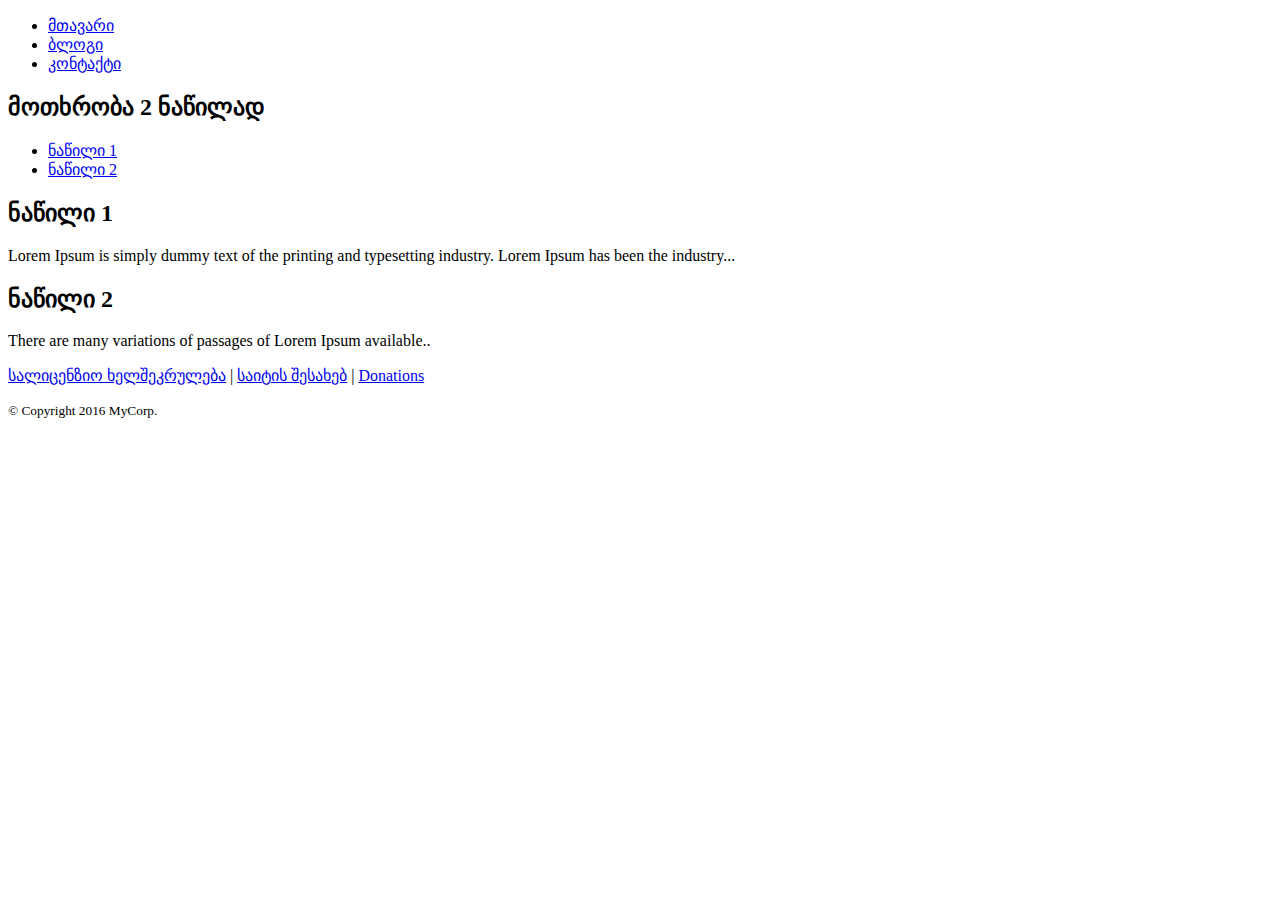
==== IA.HTML @ 643b1199 "inital commit" ====
<!DOCTYPE html>
<html>
<head>
    <meta charset="utf-8">
    <title>სემანტიკური მარკირება HTML5-ში</title>
</head>
<body>
    <nav>
        <ul>
            <li><a href="/">მთავარი</a></li>
            <li><a href="/blog">ბლოგი</a></li>
            <li><a href="/contacts">კონტაქტი</a></li>
        </ul>
    </nav>
    <article>
        <header>
            <h2>მოთხრობა 2 ნაწილად</h2>
        </header>
        <nav>
            <ul>
                <li><a href="#part1">ნაწილი 1</a></li>
                <li><a href="#part2">ნაწილი 2</a></li>
            </ul>
        </nav>
        <div>
            <section id="part1">
                <h2>ნაწილი 1</h2>
                <p>Lorem Ipsum is simply dummy text of the printing and typesetting industry.
                Lorem Ipsum has been the industry...</p>
            </section>
            <section id="part2">
                <h2>ნაწილი 2</h2>
                <p>There are many variations of passages of Lorem Ipsum available..</p>
            </section>
        </div>
        <footer>
            
        </footer>
    </article>
    <footer>
        <p><a href="/license">სალიცენზიო ხელშეკრულება</a> |
        <a href="/about">საიტის შესახებ</a> |
        <a href="/donation">Donations</a></p>
        <p><small>© Copyright 2016 MyCorp.</small></p>
    </footer>
</body>
</html>
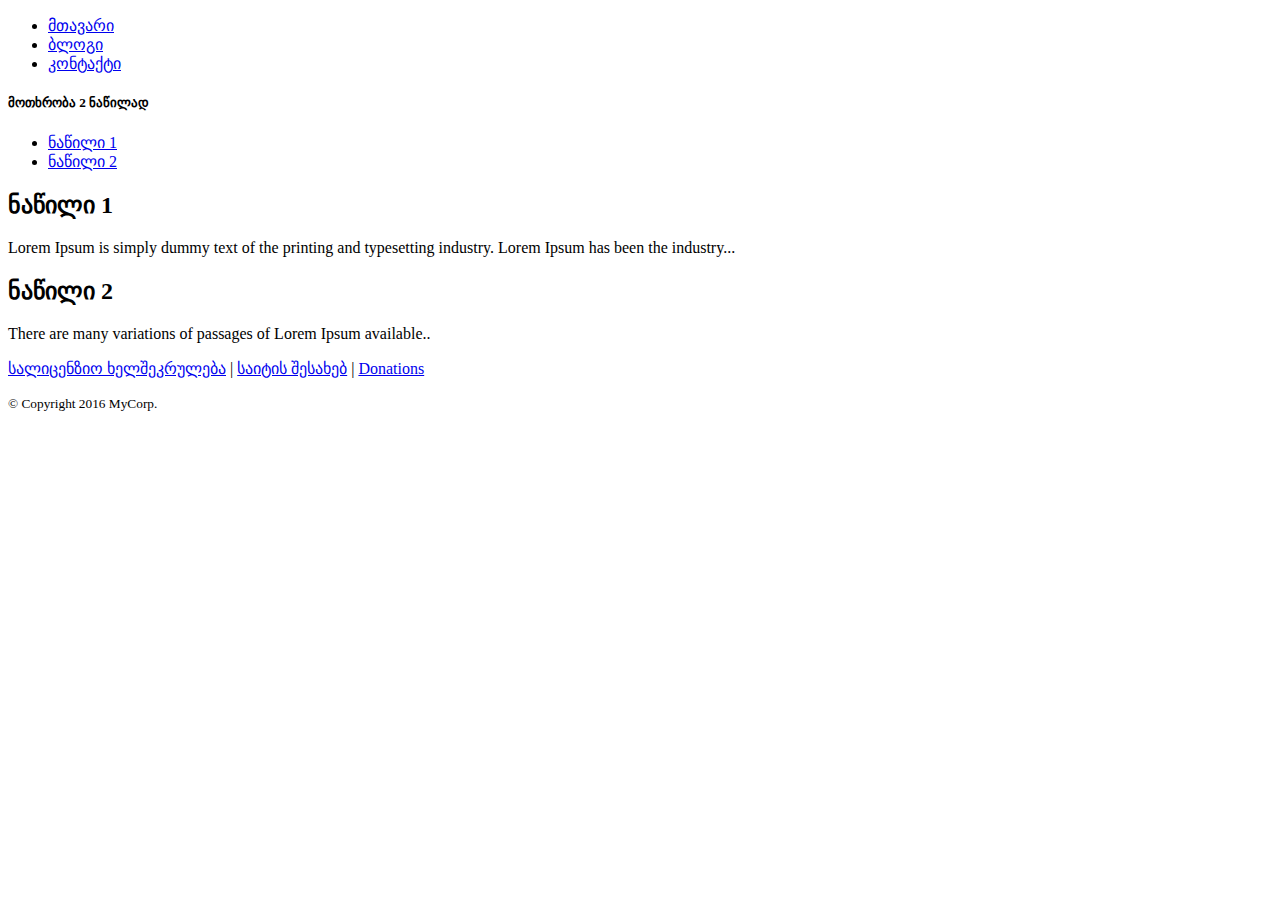
==== commit c935ad0f: "change h2 to h5" ====
--- a/IA.HTML
+++ b/IA.HTML
@@ -14,7 +14,7 @@
     </nav>
     <article>
         <header>
-            <h2>მოთხრობა 2 ნაწილად</h2>
+            <h5>მოთხრობა 2 ნაწილად</h5>
         </header>
         <nav>
             <ul>
